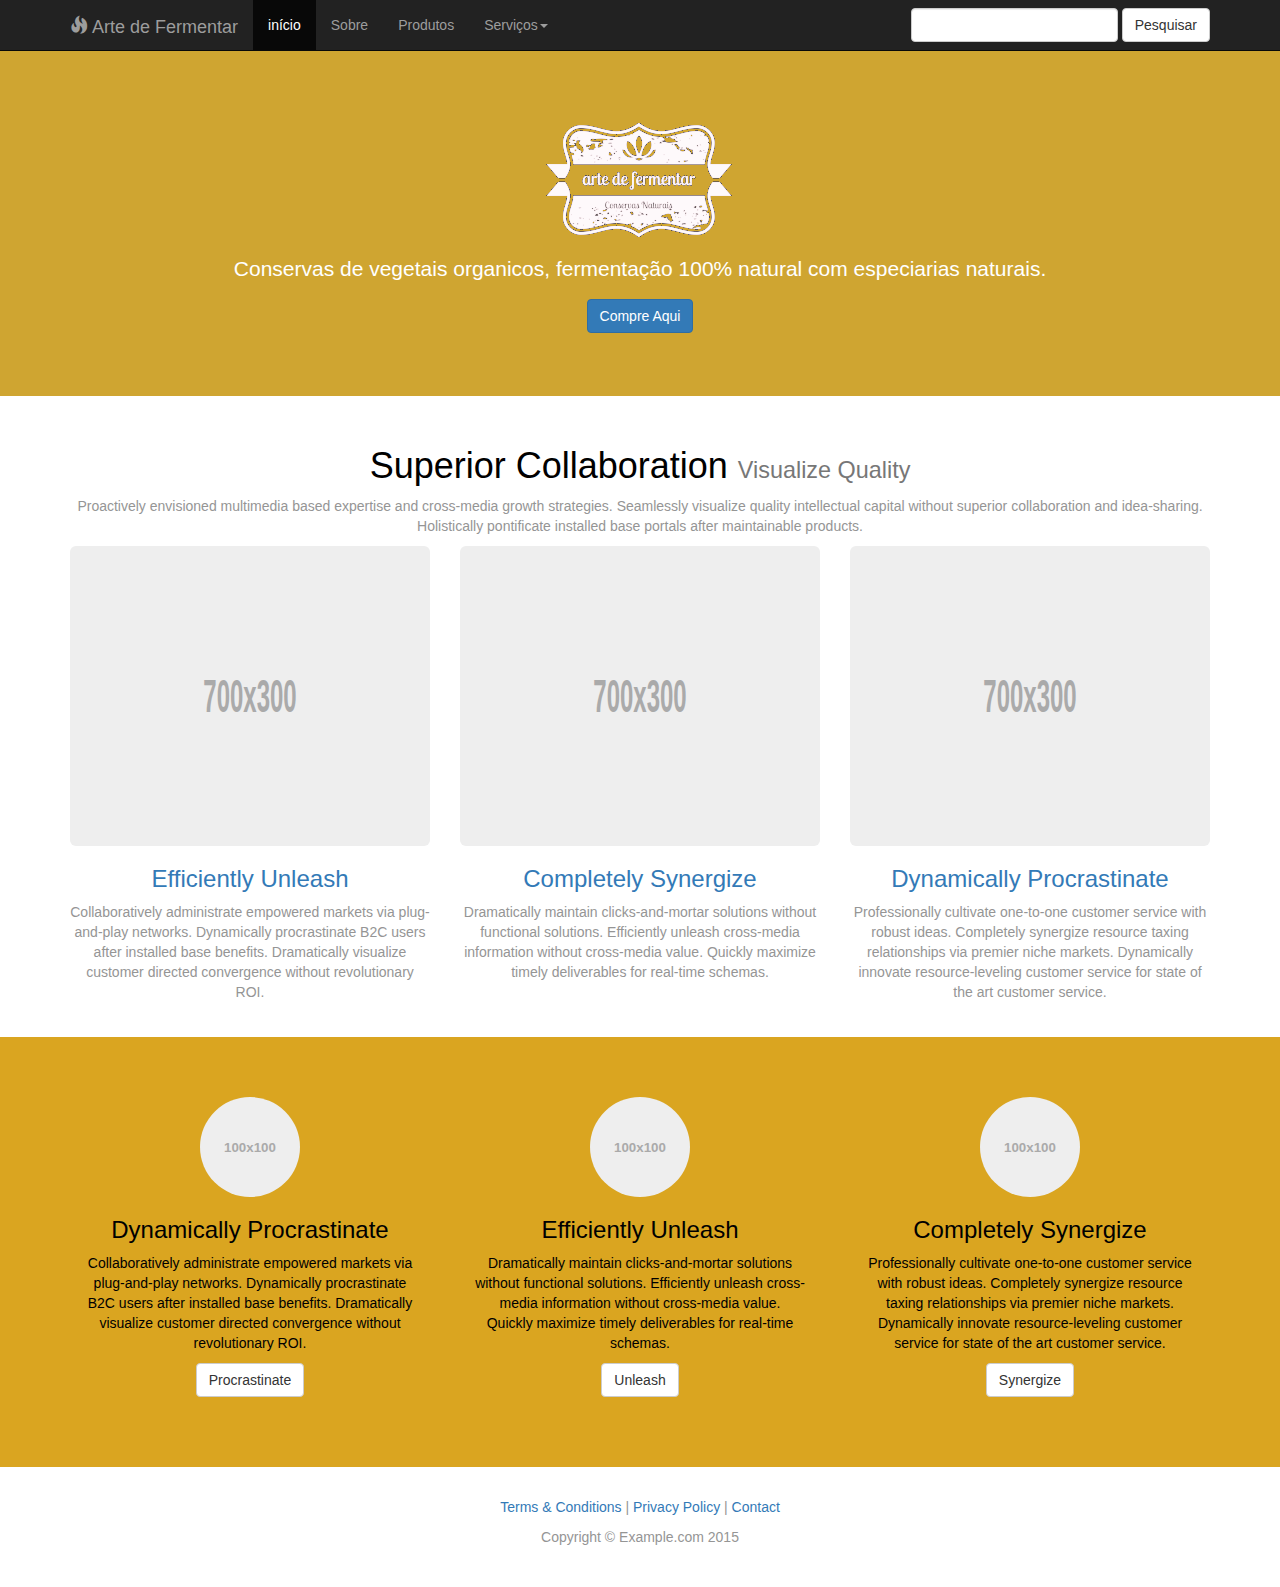
==== index.html @ 86afeef8 "fgh" ====
<!DOCTYPE html>
<!-- Template by Quackit.com -->
<html lang="en">
<head>
    <meta charset="utf-8">
    <meta http-equiv="X-UA-Compatible" content="IE=edge">
    <meta name="viewport" content="width=device-width, initial-scale=1">
    <!-- The above 3 meta tags *must* come first in the head; any other head content must come *after* these tags -->

    <title>Corporate 1a</title>

    <!-- Bootstrap Core CSS -->
    <link href="css/bootstrap.min.css" rel="stylesheet">

    <!-- Custom CSS: You can use this stylesheet to override any Bootstrap styles and/or apply your own styles -->
    <link href="css/custom.css" rel="stylesheet">

    <!-- HTML5 Shim and Respond.js IE8 support of HTML5 elements and media queries -->
    <!-- WARNING: Respond.js doesn't work if you view the page via file:// -->
    <!--[if lt IE 9]>
        <script src="https://oss.maxcdn.com/libs/html5shiv/3.7.0/html5shiv.js"></script>
        <script src="https://oss.maxcdn.com/libs/respond.js/1.4.2/respond.min.js"></script>
    <![endif]-->

</head>

<body>

    <!-- Navigation -->
    <nav class="navbar navbar-inverse navbar-fixed-top" role="navigation">
        <div class="container">
            <!-- Logo and responsive toggle -->
            <div class="navbar-header">
                <button type="button" class="navbar-toggle" data-toggle="collapse" data-target="#navbar">
                    <span class="sr-only">Toggle navigation</span>
                    <span class="icon-bar"></span>
                    <span class="icon-bar"></span>
                    <span class="icon-bar"></span>
                </button>
                <a class="navbar-brand" href="#">
                	<span class="glyphicon glyphicon-fire"></span> 
                	Arte de Fermentar
                </a>
            </div>
            <!-- Navbar links -->
            <div class="collapse navbar-collapse" id="navbar">
                <ul class="nav navbar-nav">
                    <li class="active">
                        <a href="#">início</a>
                    </li>
                    <li>
                        <a href="#">Sobre</a>
                    </li>
                    <li>
                        <a href="#">Produtos</a>
                    </li>
					<li class="dropdown">
						<a href="#" class="dropdown-toggle" data-toggle="dropdown" role="button" aria-haspopup="true" aria-expanded="false">Serviços<span class="caret"></span></a>
						<ul class="dropdown-menu" aria-labelledby="about-us">
							<li><a href="#">Engage</a></li>
							<li><a href="#">Pontificate</a></li>
							<li><a href="#">Synergize</a></li>
						</ul>
					</li>
                </ul>

				<!-- Search -->
				<form class="navbar-form navbar-right" role="search">
					<div class="form-group">
						<input type="text" class="form-control">
					</div>
					<button type="submit" class="btn btn-default">Pesquisar</button>
				</form>

            </div>
            <!-- /.navbar-collapse -->
        </div>
        <!-- /.container -->
    </nav>

	<div class="jumbotron feature">
		<div class="container">
			<h1><img src="logo.png"></h1>
			<p>Conservas de vegetais organicos, fermentação 100% natural com especiarias naturais.</p>
			<p><a class="btn btn-primary" href="#">Compre Aqui</a></p>
		</div>
	</div>

    <!-- Content -->
    <div class="container">

        <!-- Page Intro -->
        <div class="row page-intro">
            <div class="col-lg-12">
                <h1>Superior Collaboration
                    <small>Visualize Quality</small>
                </h1>
                <p>Proactively envisioned multimedia based expertise and cross-media growth strategies. Seamlessly visualize quality intellectual capital without superior collaboration and idea-sharing. Holistically pontificate installed base portals after maintainable products.</p>
            </div>
        </div>
        <!-- /.row -->

        <!-- Feature Row -->
        <div class="row">
            <article class="col-md-4 article-intro">
                <a href="#">
                    <img class="img-responsive img-rounded" src="holder.js/700x300" alt="">
                </a>
                <h3>
                    <a href="#">Efficiently Unleash</a>
                </h3>
                <p>Collaboratively administrate empowered markets via plug-and-play networks. Dynamically procrastinate B2C users after installed base benefits. Dramatically visualize customer directed convergence without revolutionary ROI.</p>
            </article>
            <article class="col-md-4 article-intro">
                <a href="#">
                    <img class="img-responsive img-rounded" src="holder.js/700x300" alt="">
                </a>
                <h3>
                    <a href="#">Completely Synergize</a>
                </h3>
                <p>Dramatically maintain clicks-and-mortar solutions without functional solutions. Efficiently unleash cross-media information without cross-media value. Quickly maximize timely deliverables for real-time schemas.</p>
            </article>

            <article class="col-md-4 article-intro">
                <a href="#">
                    <img class="img-responsive img-rounded" src="holder.js/700x300" alt="">
                </a>
                <h3>
                    <a href="#">Dynamically Procrastinate</a>
                </h3>
                <p>Professionally cultivate one-to-one customer service with robust ideas. Completely synergize resource taxing relationships via premier niche markets. Dynamically innovate resource-leveling customer service for state of the art customer service.</p>
            </article>
        </div>
        <!-- /.row -->

    </div>
    <!-- /.container -->
	
	<footer>
		<div class="footer-blurb">
			<div class="container">
				<div class="row">
					<div class="col-sm-4 footer-blurb-item">
						<img class="img-circle" src="holder.js/100x100" alt="" width="100" height="100">
						<h3>Dynamically Procrastinate</h3>
						<p>Collaboratively administrate empowered markets via plug-and-play networks. Dynamically procrastinate B2C users after installed base benefits. Dramatically visualize customer directed convergence without revolutionary ROI.</p>
						<p><a class="btn btn-default" href="#">Procrastinate</a></p>
					</div>
					<div class="col-sm-4 footer-blurb-item">
						<img class="img-circle" src="holder.js/100x100" alt="" width="100" height="100">
						<h3>Efficiently Unleash</h3>
						<p>Dramatically maintain clicks-and-mortar solutions without functional solutions. Efficiently unleash cross-media information without cross-media value. Quickly maximize timely deliverables for real-time schemas. </p>
						<p><a class="btn btn-default" href="#">Unleash</a></p>
					</div>
					<div class="col-sm-4 footer-blurb-item">
						<img class="img-circle" src="holder.js/100x100" alt="" width="100" height="100">
						<h3>Completely Synergize</h3>
						<p>Professionally cultivate one-to-one customer service with robust ideas. Completely synergize resource taxing relationships via premier niche markets. Dynamically innovate resource-leveling customer service for state of the art customer service.</p>
						<p><a class="btn btn-default" href="#">Synergize</a></p>
					</div>

				</div>
				<!-- /.row -->	
			</div>
        </div>
        
        <div class="small-print">
        	<div class="container">
        		<p><a href="#">Terms &amp; Conditions</a> | <a href="#">Privacy Policy</a> | <a href="#">Contact</a></p>
        		<p>Copyright &copy; Example.com 2015 </p>
        	</div>
        </div>
	</footer>

	
    <!-- jQuery -->
    <script src="js/jquery-1.11.3.min.js"></script>

    <!-- Bootstrap Core JavaScript -->
    <script src="js/bootstrap.min.js"></script>
	
	<!-- IE10 viewport bug workaround -->
	<script src="js/ie10-viewport-bug-workaround.js"></script>
	
	<!-- Placeholder Images -->
	<script src="js/holder.min.js"></script>
	
</body>

</html>
---- css/custom.css ----
body {
	padding-top: 50px;
	color: #959595;
	}
	
h1, h2, h3, h4, h5, h6 {
	color: black;
	}
	
.feature {
	background-color: rgb(207, 165, 49);
	color: rgb(255, 255, 255);
	}
	
.article-intro {
    margin-bottom: 25px;
}

.footer-blurb {
    padding: 30px 0;
    background-color: goldenrod;
    color: black;
}
    
.footer-blurb-item {
    padding: 30px;
    }
 
.small-print {
	background-color: #fff;
	padding: 30px 0;
}

.feature,
.page-intro,
.article-intro,
.footer-blurb,
.small-print {
	text-align: center;
	}
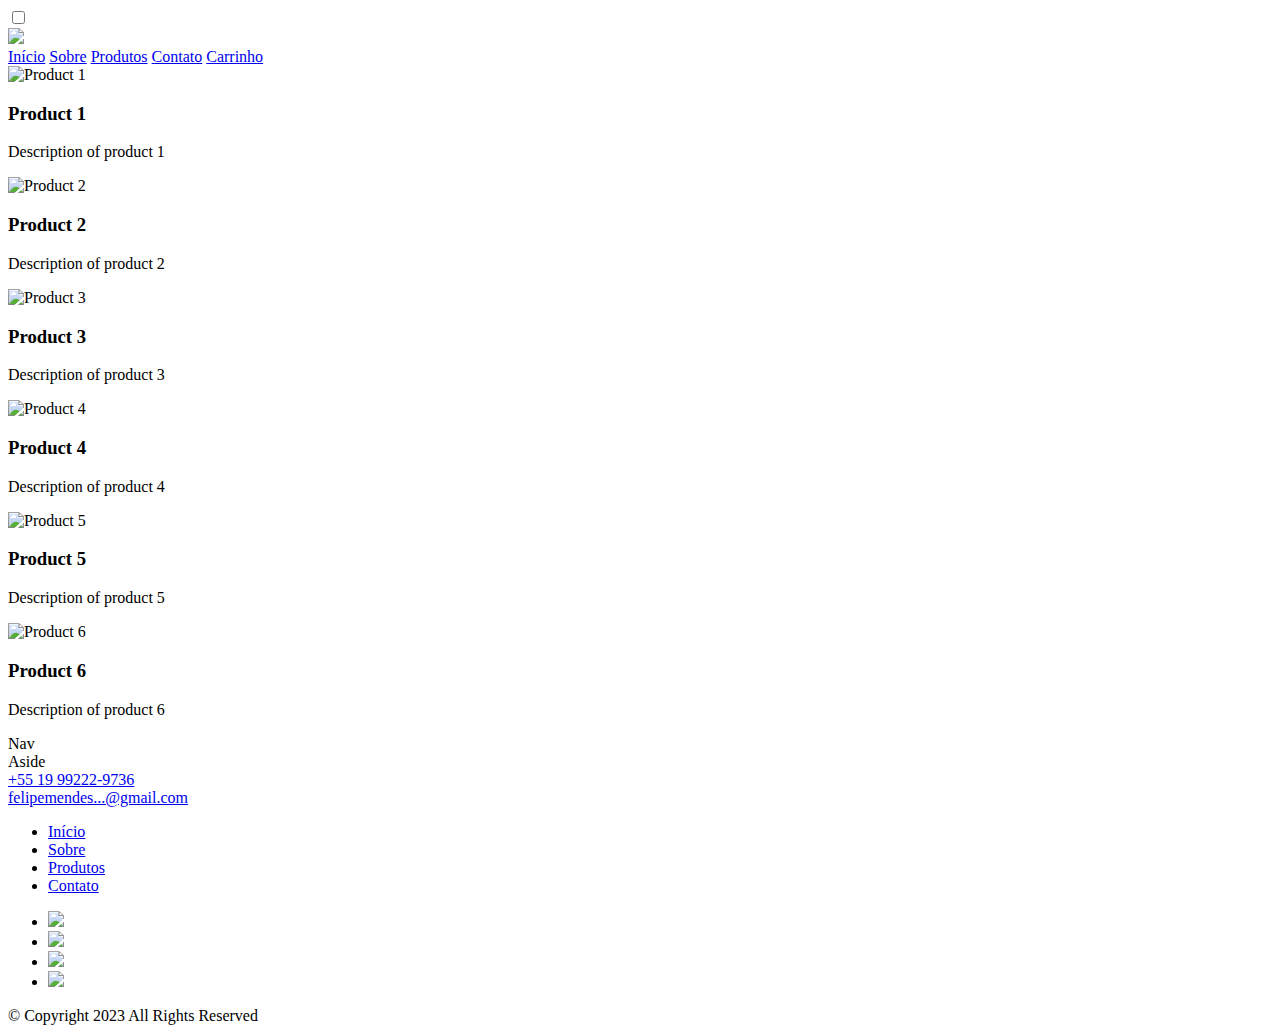
==== commit fb6a2c99: "45r" ====
--- a/index.html
+++ b/index.html
@@ -1,190 +1,120 @@
 <!DOCTYPE html>
-<!-- Template by Quackit.com -->
 <html lang="en">
+
 <head>
-    <meta charset="utf-8">
+    <meta charset="UTF-8">
     <meta http-equiv="X-UA-Compatible" content="IE=edge">
-    <meta name="viewport" content="width=device-width, initial-scale=1">
-    <!-- The above 3 meta tags *must* come first in the head; any other head content must come *after* these tags -->
-
-    <title>Corporate 1a</title>
-
-    <!-- Bootstrap Core CSS -->
-    <link href="css/bootstrap.min.css" rel="stylesheet">
-
-    <!-- Custom CSS: You can use this stylesheet to override any Bootstrap styles and/or apply your own styles -->
-    <link href="css/custom.css" rel="stylesheet">
-
-    <!-- HTML5 Shim and Respond.js IE8 support of HTML5 elements and media queries -->
-    <!-- WARNING: Respond.js doesn't work if you view the page via file:// -->
-    <!--[if lt IE 9]>
-        <script src="https://oss.maxcdn.com/libs/html5shiv/3.7.0/html5shiv.js"></script>
-        <script src="https://oss.maxcdn.com/libs/respond.js/1.4.2/respond.min.js"></script>
-    <![endif]-->
-
+    <meta name="viewport" content="width=device-width, initial-scale=1.0">
+    <link href="../artedefermentar/css/style.css" rel="stylesheet">
+    <link href="../artedefermentar/css/navbar.css" rel="stylesheet">
+    <link href="../artedefermentar/css/footer.css" rel="stylesheet">
+    <link href="../artedefermentar/css/product.css" rel="stylesheet">
+    <link href="../artedefermentar/css/socialmedia.css" rel="stylesheet">
+    <title>ArteDeFermentar</title>
 </head>
 
 <body>
+    <header>
+        <div class="nav">
+            <input type="checkbox" id="nav-check">
+            <div class="nav-header">
+                <div class="nav-title">
+                    <img src="../artedefermentar/img/logo.png">
+                </div>
+            </div>
+            <div class="nav-btn">
+                <label for="nav-check">
+                    <span></span>
+                    <span></span>
+                    <span></span>
+                </label>
+            </div>
 
-    <!-- Navigation -->
-    <nav class="navbar navbar-inverse navbar-fixed-top" role="navigation">
-        <div class="container">
-            <!-- Logo and responsive toggle -->
-            <div class="navbar-header">
-                <button type="button" class="navbar-toggle" data-toggle="collapse" data-target="#navbar">
-                    <span class="sr-only">Toggle navigation</span>
-                    <span class="icon-bar"></span>
-                    <span class="icon-bar"></span>
-                    <span class="icon-bar"></span>
-                </button>
-                <a class="navbar-brand" href="#">
-                	<span class="glyphicon glyphicon-fire"></span> 
-                	Arte de Fermentar
-                </a>
-            </div>
-            <!-- Navbar links -->
-            <div class="collapse navbar-collapse" id="navbar">
-                <ul class="nav navbar-nav">
-                    <li class="active">
-                        <a href="#">início</a>
-                    </li>
-                    <li>
-                        <a href="#">Sobre</a>
-                    </li>
-                    <li>
-                        <a href="#">Produtos</a>
-                    </li>
-					<li class="dropdown">
-						<a href="#" class="dropdown-toggle" data-toggle="dropdown" role="button" aria-haspopup="true" aria-expanded="false">Serviços<span class="caret"></span></a>
-						<ul class="dropdown-menu" aria-labelledby="about-us">
-							<li><a href="#">Engage</a></li>
-							<li><a href="#">Pontificate</a></li>
-							<li><a href="#">Synergize</a></li>
-						</ul>
-					</li>
-                </ul>
-
-				<!-- Search -->
-				<form class="navbar-form navbar-right" role="search">
-					<div class="form-group">
-						<input type="text" class="form-control">
-					</div>
-					<button type="submit" class="btn btn-default">Pesquisar</button>
-				</form>
-
-            </div>
-            <!-- /.navbar-collapse -->
-        </div>
-        <!-- /.container -->
-    </nav>
-
-	<div class="jumbotron feature">
-		<div class="container">
-			<h1><img src="logo.png"></h1>
-			<p>Conservas de vegetais organicos, fermentação 100% natural com especiarias naturais.</p>
-			<p><a class="btn btn-primary" href="#">Compre Aqui</a></p>
-		</div>
-	</div>
-
-    <!-- Content -->
-    <div class="container">
-
-        <!-- Page Intro -->
-        <div class="row page-intro">
-            <div class="col-lg-12">
-                <h1>Superior Collaboration
-                    <small>Visualize Quality</small>
-                </h1>
-                <p>Proactively envisioned multimedia based expertise and cross-media growth strategies. Seamlessly visualize quality intellectual capital without superior collaboration and idea-sharing. Holistically pontificate installed base portals after maintainable products.</p>
+            <div class="nav-links">
+                <a href="#" target="_blank">Início</a>
+                <a href="#" target="_blank">Sobre</a>
+                <a href="#" target="_blank">Produtos</a>
+                <a href="#" target="_blank">Contato</a>
+                <a href="#" target="_blank">Carrinho</a>
             </div>
         </div>
-        <!-- /.row -->
-
-        <!-- Feature Row -->
-        <div class="row">
-            <article class="col-md-4 article-intro">
-                <a href="#">
-                    <img class="img-responsive img-rounded" src="holder.js/700x300" alt="">
-                </a>
-                <h3>
-                    <a href="#">Efficiently Unleash</a>
-                </h3>
-                <p>Collaboratively administrate empowered markets via plug-and-play networks. Dynamically procrastinate B2C users after installed base benefits. Dramatically visualize customer directed convergence without revolutionary ROI.</p>
-            </article>
-            <article class="col-md-4 article-intro">
-                <a href="#">
-                    <img class="img-responsive img-rounded" src="holder.js/700x300" alt="">
-                </a>
-                <h3>
-                    <a href="#">Completely Synergize</a>
-                </h3>
-                <p>Dramatically maintain clicks-and-mortar solutions without functional solutions. Efficiently unleash cross-media information without cross-media value. Quickly maximize timely deliverables for real-time schemas.</p>
-            </article>
-
-            <article class="col-md-4 article-intro">
-                <a href="#">
-                    <img class="img-responsive img-rounded" src="holder.js/700x300" alt="">
-                </a>
-                <h3>
-                    <a href="#">Dynamically Procrastinate</a>
-                </h3>
-                <p>Professionally cultivate one-to-one customer service with robust ideas. Completely synergize resource taxing relationships via premier niche markets. Dynamically innovate resource-leveling customer service for state of the art customer service.</p>
-            </article>
-        </div>
-        <!-- /.row -->
-
+    </header>
+    <div id="main">
+        <article>
+            <div class="product-list">
+                <div class="product-box">
+                    <img src="product1.jpg" alt="Product 1">
+                    <h3>Product 1</h3>
+                    <p>Description of product 1</p>
+                </div>
+                <div class="product-box">
+                    <img src="product2.jpg" alt="Product 2">
+                    <h3>Product 2</h3>
+                    <p>Description of product 2</p>
+                </div>
+                <div class="product-box">
+                    <img src="product3.jpg" alt="Product 3">
+                    <h3>Product 3</h3>
+                    <p>Description of product 3</p>
+                </div>
+                <div class="product-box">
+                    <img src="product4.jpg" alt="Product 4">
+                    <h3>Product 4</h3>
+                    <p>Description of product 4</p>
+                </div>
+                <div class="product-box">
+                    <img src="product5.jpg" alt="Product 5">
+                    <h3>Product 5</h3>
+                    <p>Description of product 5</p>
+                </div>
+                <div class="product-box">
+                    <img src="product6.jpg" alt="Product 6">
+                    <h3>Product 6</h3>
+                    <p>Description of product 6</p>
+                </div>
+            </div>
+        </article>
+        <nav>Nav</nav>
+        <aside>Aside</aside>
     </div>
-    <!-- /.container -->
-	
-	<footer>
-		<div class="footer-blurb">
-			<div class="container">
-				<div class="row">
-					<div class="col-sm-4 footer-blurb-item">
-						<img class="img-circle" src="holder.js/100x100" alt="" width="100" height="100">
-						<h3>Dynamically Procrastinate</h3>
-						<p>Collaboratively administrate empowered markets via plug-and-play networks. Dynamically procrastinate B2C users after installed base benefits. Dramatically visualize customer directed convergence without revolutionary ROI.</p>
-						<p><a class="btn btn-default" href="#">Procrastinate</a></p>
-					</div>
-					<div class="col-sm-4 footer-blurb-item">
-						<img class="img-circle" src="holder.js/100x100" alt="" width="100" height="100">
-						<h3>Efficiently Unleash</h3>
-						<p>Dramatically maintain clicks-and-mortar solutions without functional solutions. Efficiently unleash cross-media information without cross-media value. Quickly maximize timely deliverables for real-time schemas. </p>
-						<p><a class="btn btn-default" href="#">Unleash</a></p>
-					</div>
-					<div class="col-sm-4 footer-blurb-item">
-						<img class="img-circle" src="holder.js/100x100" alt="" width="100" height="100">
-						<h3>Completely Synergize</h3>
-						<p>Professionally cultivate one-to-one customer service with robust ideas. Completely synergize resource taxing relationships via premier niche markets. Dynamically innovate resource-leveling customer service for state of the art customer service.</p>
-						<p><a class="btn btn-default" href="#">Synergize</a></p>
-					</div>
-
-				</div>
-				<!-- /.row -->	
-			</div>
-        </div>
-        
-        <div class="small-print">
-        	<div class="container">
-        		<p><a href="#">Terms &amp; Conditions</a> | <a href="#">Privacy Policy</a> | <a href="#">Contact</a></p>
-        		<p>Copyright &copy; Example.com 2015 </p>
-        	</div>
-        </div>
-	</footer>
-
-	
-    <!-- jQuery -->
-    <script src="js/jquery-1.11.3.min.js"></script>
-
-    <!-- Bootstrap Core JavaScript -->
-    <script src="js/bootstrap.min.js"></script>
-	
-	<!-- IE10 viewport bug workaround -->
-	<script src="js/ie10-viewport-bug-workaround.js"></script>
-	
-	<!-- Placeholder Images -->
-	<script src="js/holder.min.js"></script>
-	
+    <footer>
+        <section id="footer">
+            <div class="main-footer">
+                <div class="logoinfo">
+                    <div class="contact-details">
+                        <li>
+                            <div class="#"></div><a href="tel:+919326048690">+55 19 99222-9736</a>
+                        </li>
+                        <li>
+                            <div class="#"></div><a href="mailto:yourmail@gmail.com">felipemendes...@gmail.com</a>
+                        </li>
+                    </div>
+                </div>
+                <div class="com">
+                    <ul>
+                        <li><a href="#">Início</a></li>
+                        <li><a href="#">Sobre</a></li>
+                        <li><a href="#">Produtos</a></li>
+                        <li><a href="#">Contato</a></li>
+                    </ul>
+                </div>
+                <div class="info">
+                    <div class="sociallogos">
+                        <div class="logobox">
+                            <ul>
+                                <li><a href="#" target="_blank"><img src="../artedefermentar/img/facebook.png"></a></li>
+                                <li><a href="#" target="_blank"><img src="../artedefermentar/img/instagram.png"></a></li>
+                                <li><a href="#" target="_blank"><img src="../artedefermentar/img/youtube.png"></a></li>
+                                <li><a href="#" target="_blank"><img src="../artedefermentar/img/spotifi.png"></a>
+                                </li>
+                            </ul>
+                        </div>
+                    </div>
+                </div>
+            </div>
+            <footer>© Copyright 2023 All Rights Reserved</footer>
+        </section>
+    </footer>
 </body>
 
-</html>
+</html>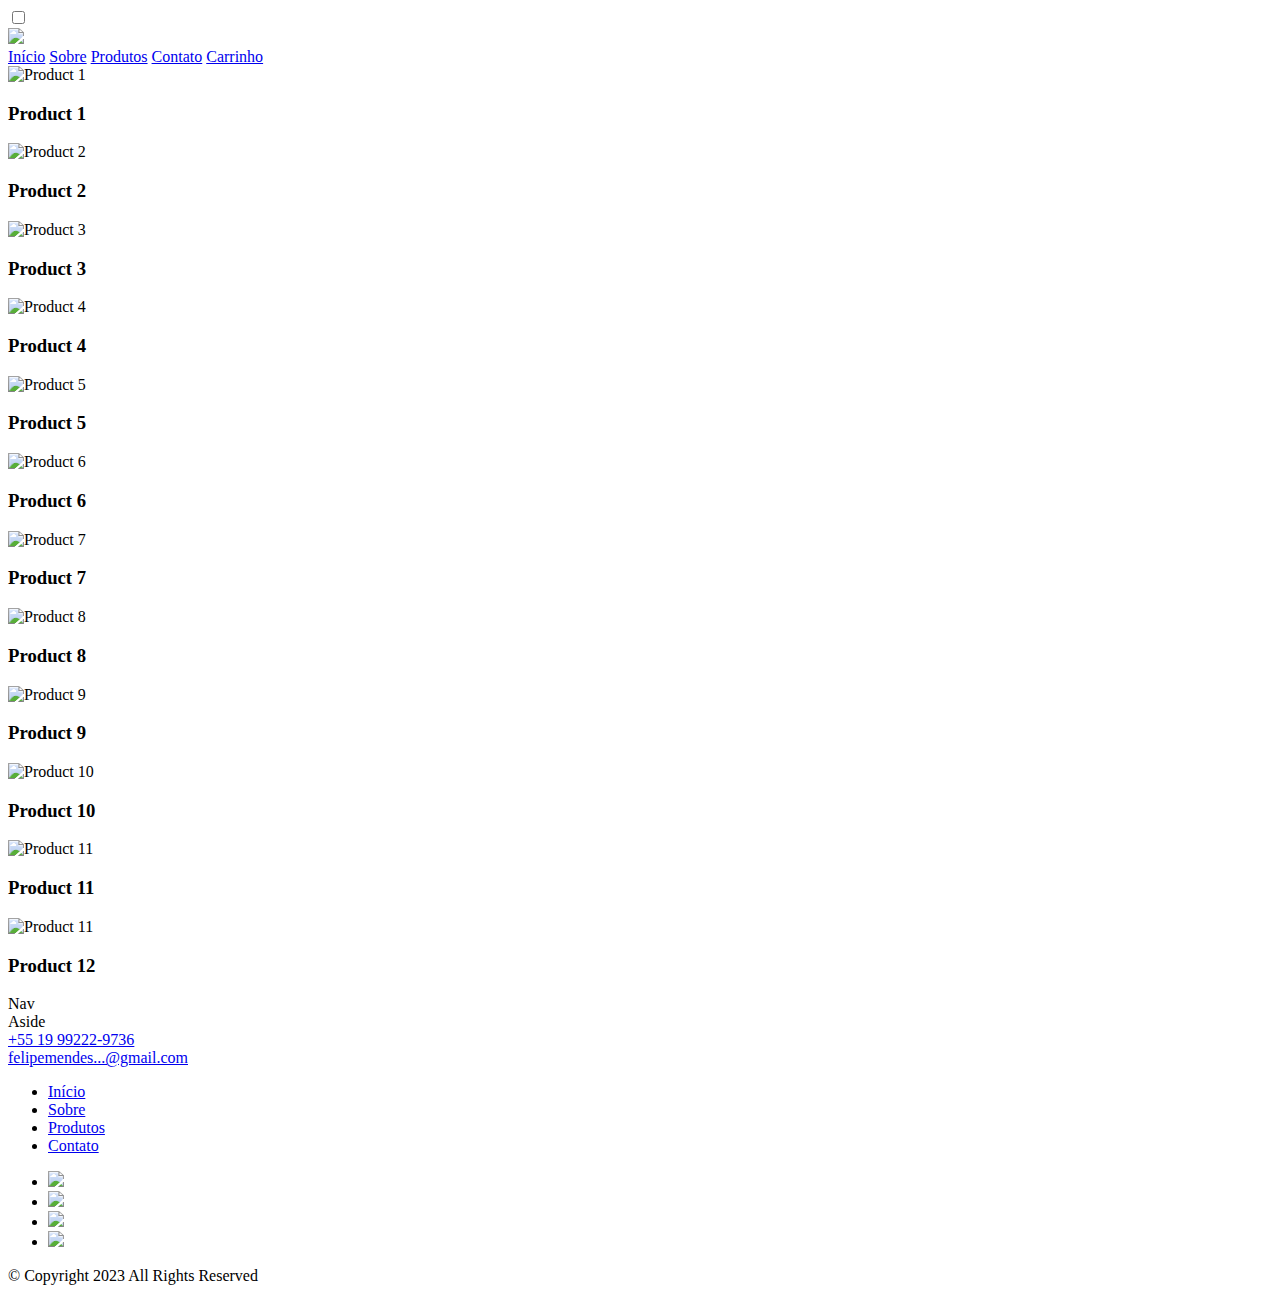
==== commit bc0c4ac9: "yes" ====
--- a/index.html
+++ b/index.html
@@ -43,34 +43,52 @@
         <article>
             <div class="product-list">
                 <div class="product-box">
-                    <img src="product1.jpg" alt="Product 1">
+                    <img src="../artedefermentar/img/product1.png" alt="Product 1">
                     <h3>Product 1</h3>
-                    <p>Description of product 1</p>
                 </div>
                 <div class="product-box">
-                    <img src="product2.jpg" alt="Product 2">
+                    <img src="../artedefermentar/img/product2.png" alt="Product 2">
                     <h3>Product 2</h3>
-                    <p>Description of product 2</p>
                 </div>
                 <div class="product-box">
-                    <img src="product3.jpg" alt="Product 3">
+                    <img src="../artedefermentar/img/product3.png" alt="Product 3">
                     <h3>Product 3</h3>
-                    <p>Description of product 3</p>
                 </div>
                 <div class="product-box">
-                    <img src="product4.jpg" alt="Product 4">
+                    <img src="../artedefermentar/img/product4.png" alt="Product 4">
                     <h3>Product 4</h3>
-                    <p>Description of product 4</p>
                 </div>
                 <div class="product-box">
-                    <img src="product5.jpg" alt="Product 5">
+                    <img src="../artedefermentar/img/product5.png" alt="Product 5">
                     <h3>Product 5</h3>
-                    <p>Description of product 5</p>
                 </div>
                 <div class="product-box">
-                    <img src="product6.jpg" alt="Product 6">
+                    <img src="../artedefermentar/img/product6.png" alt="Product 6">
                     <h3>Product 6</h3>
-                    <p>Description of product 6</p>
+                </div>
+                <div class="product-box">
+                    <img src="../artedefermentar/img/product7.png" alt="Product 7">
+                    <h3>Product 7</h3>
+                </div>
+                <div class="product-box">
+                    <img src="../artedefermentar/img/product8.png" alt="Product 8">
+                    <h3>Product 8</h3>
+                </div>
+                <div class="product-box">
+                    <img src="../artedefermentar/img/product9.png" alt="Product 9">
+                    <h3>Product 9</h3>
+                </div>
+                <div class="product-box">
+                    <img src="../artedefermentar/img/product10.png" alt="Product 10">
+                    <h3>Product 10</h3>
+                </div>
+                <div class="product-box">
+                    <img src="../artedefermentar/img/product10.png" alt="Product 11">
+                    <h3>Product 11</h3>
+                </div>
+                <div class="product-box">
+                    <img src="../artedefermentar/img/product10.png" alt="Product 11">
+                    <h3>Product 12</h3>
                 </div>
             </div>
         </article>
@@ -101,9 +119,10 @@
                 <div class="info">
                     <div class="sociallogos">
                         <div class="logobox">
-                            <ul>
+                            <ul class="socialflex">
                                 <li><a href="#" target="_blank"><img src="../artedefermentar/img/facebook.png"></a></li>
-                                <li><a href="#" target="_blank"><img src="../artedefermentar/img/instagram.png"></a></li>
+                                <li><a href="#" target="_blank"><img src="../artedefermentar/img/instagram.png"></a>
+                                </li>
                                 <li><a href="#" target="_blank"><img src="../artedefermentar/img/youtube.png"></a></li>
                                 <li><a href="#" target="_blank"><img src="../artedefermentar/img/spotifi.png"></a>
                                 </li>
@@ -112,7 +131,7 @@
                     </div>
                 </div>
             </div>
-            <footer>© Copyright 2023 All Rights Reserved</footer>
+            © Copyright 2023 All Rights Reserved
         </section>
     </footer>
 </body>
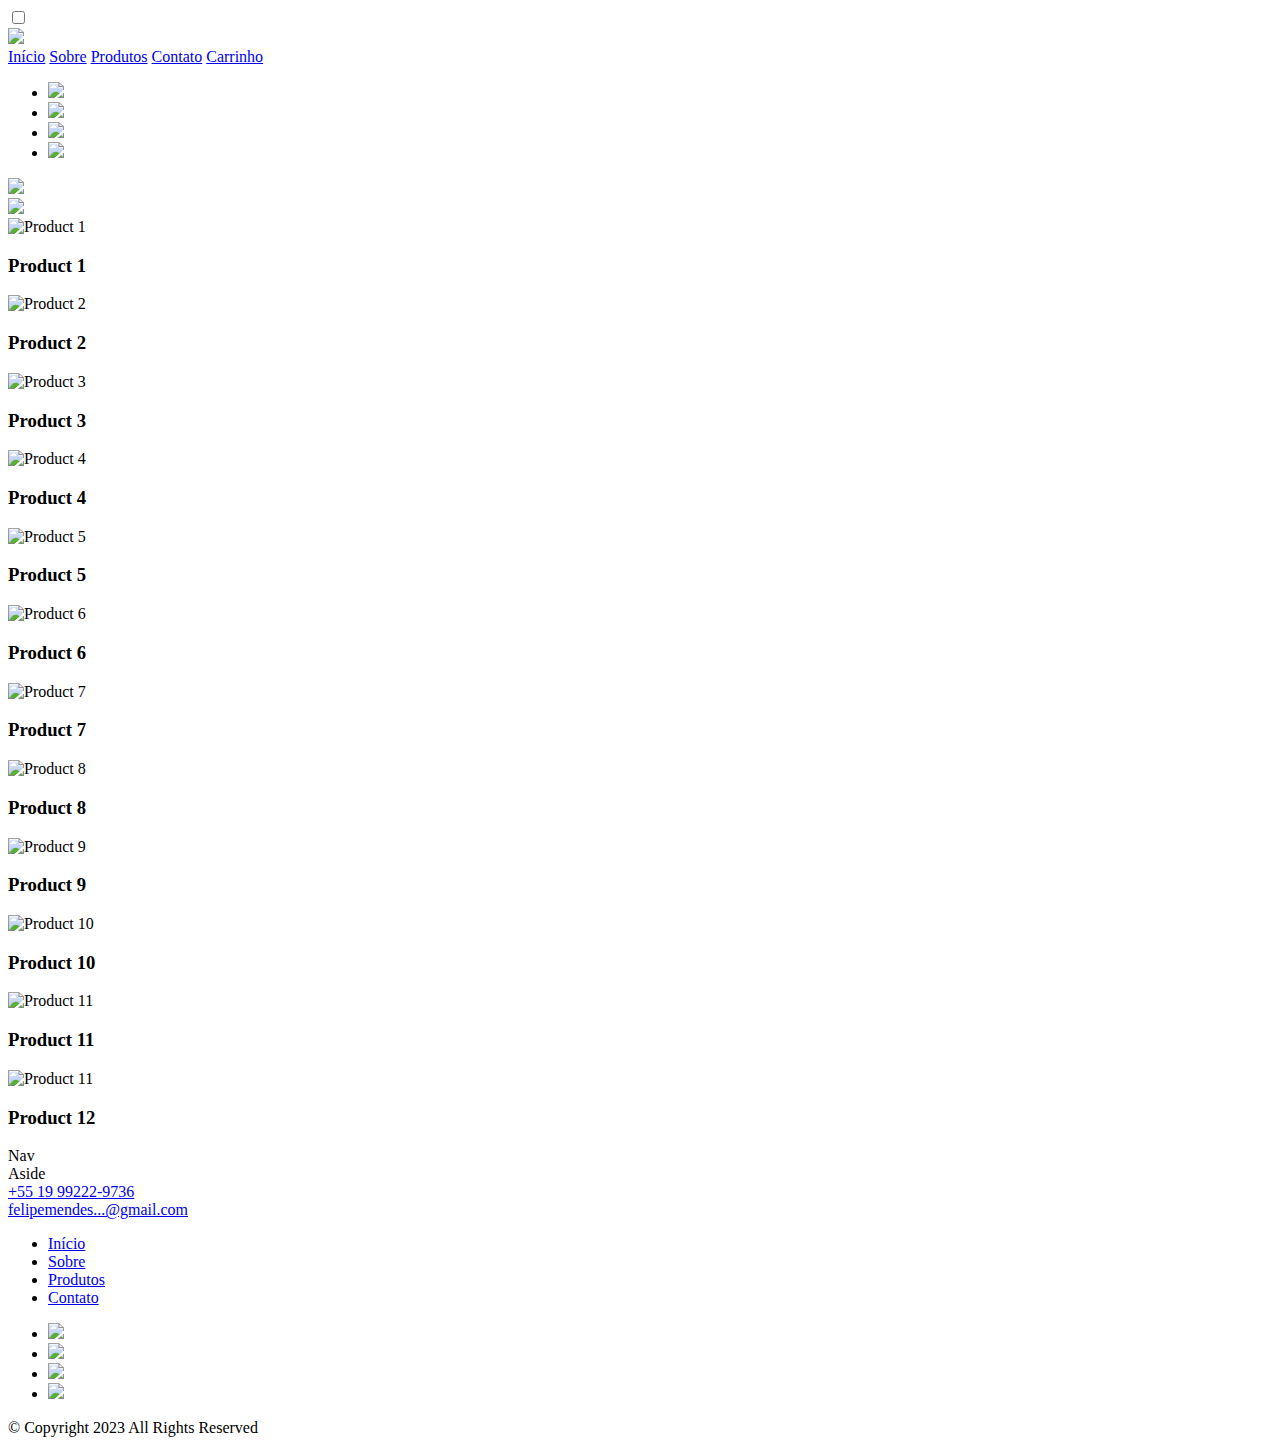
==== commit ca7df931: "fr" ====
--- a/index.html
+++ b/index.html
@@ -7,6 +7,7 @@
     <meta name="viewport" content="width=device-width, initial-scale=1.0">
     <link href="../artedefermentar/css/style.css" rel="stylesheet">
     <link href="../artedefermentar/css/navbar.css" rel="stylesheet">
+    <link href="../artedefermentar/css/slider.css" rel="stylesheet">
     <link href="../artedefermentar/css/footer.css" rel="stylesheet">
     <link href="../artedefermentar/css/product.css" rel="stylesheet">
     <link href="../artedefermentar/css/socialmedia.css" rel="stylesheet">
@@ -39,6 +40,26 @@
             </div>
         </div>
     </header>
+
+    <div id="slider">
+        <div id="line">
+        </div>
+        <ul id="move">
+            <li><img src="../artedefermentar/img/banner1.jpg" style="max-width: 100%;"></li>
+            <li><img src="../artedefermentar/img/banner2.jpg" style="max-width: 100%;"></li>
+            <li><img src="../artedefermentar/img/banner3.jpg" style="max-width: 100%;"></li>
+            <li><img src="../artedefermentar/img/banner4.jpg" style="max-width: 100%;"></li>
+        </ul>
+        <div id="back">
+            <span><img src="../artedefermentar/img/last.png"></span>
+        </div>
+        <div id="forword">
+            <span><span><img src="../artedefermentar/img/next.png"></span></span>
+        </div>
+        <div id="dots">
+        </div>
+    </div>
+
     <div id="main">
         <article>
             <div class="product-list">
@@ -134,6 +155,7 @@
             © Copyright 2023 All Rights Reserved
         </section>
     </footer>
+    <script src="../artedefermentar/js/slide.js"></script>
 </body>
 
 </html>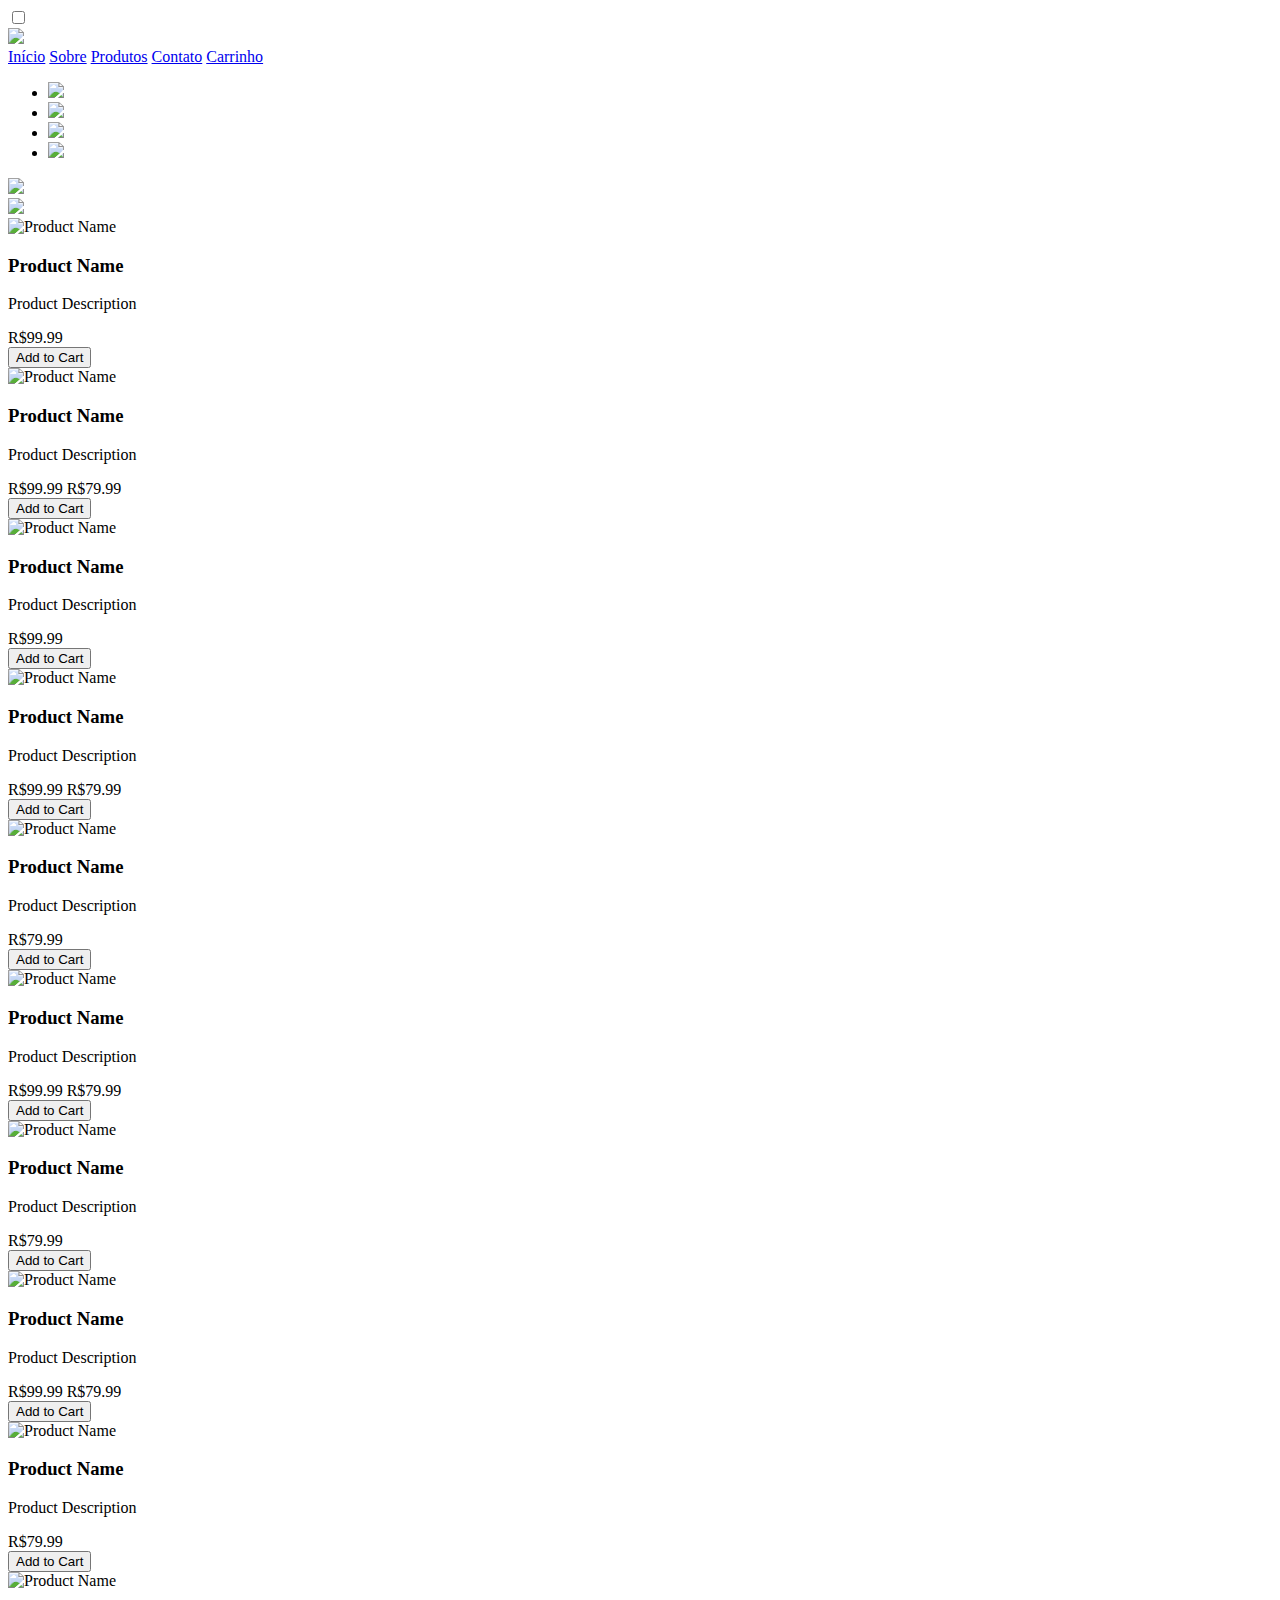
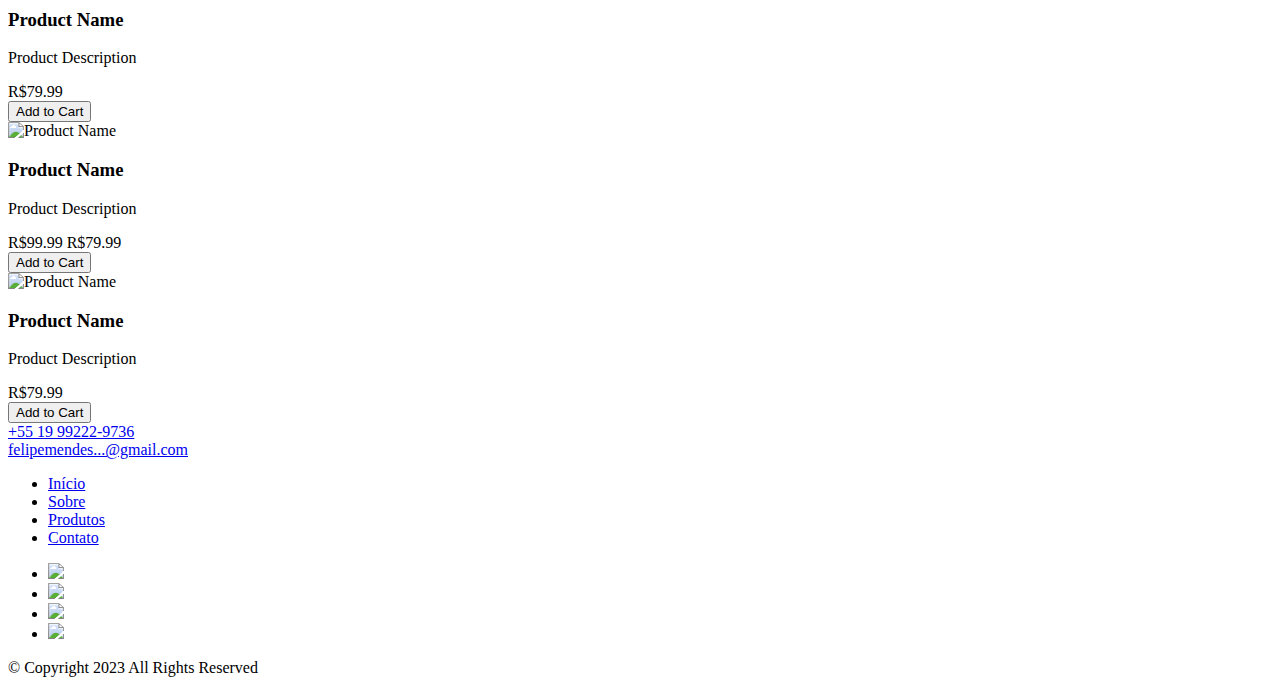
==== commit dbb142da: "iyuer" ====
--- a/index.html
+++ b/index.html
@@ -20,7 +20,7 @@
             <input type="checkbox" id="nav-check">
             <div class="nav-header">
                 <div class="nav-title">
-                    <img src="../artedefermentar/img/logo.png">
+                    <img src="../artedefermentar/img/logo2.png">
                 </div>
             </div>
             <div class="nav-btn">
@@ -62,59 +62,122 @@
 
     <div id="main">
         <article>
-            <div class="product-list">
-                <div class="product-box">
-                    <img src="../artedefermentar/img/product1.png" alt="Product 1">
-                    <h3>Product 1</h3>
-                </div>
-                <div class="product-box">
-                    <img src="../artedefermentar/img/product2.png" alt="Product 2">
-                    <h3>Product 2</h3>
-                </div>
-                <div class="product-box">
-                    <img src="../artedefermentar/img/product3.png" alt="Product 3">
-                    <h3>Product 3</h3>
-                </div>
-                <div class="product-box">
-                    <img src="../artedefermentar/img/product4.png" alt="Product 4">
-                    <h3>Product 4</h3>
-                </div>
-                <div class="product-box">
-                    <img src="../artedefermentar/img/product5.png" alt="Product 5">
-                    <h3>Product 5</h3>
-                </div>
-                <div class="product-box">
-                    <img src="../artedefermentar/img/product6.png" alt="Product 6">
-                    <h3>Product 6</h3>
-                </div>
-                <div class="product-box">
-                    <img src="../artedefermentar/img/product7.png" alt="Product 7">
-                    <h3>Product 7</h3>
-                </div>
-                <div class="product-box">
-                    <img src="../artedefermentar/img/product8.png" alt="Product 8">
-                    <h3>Product 8</h3>
-                </div>
-                <div class="product-box">
-                    <img src="../artedefermentar/img/product9.png" alt="Product 9">
-                    <h3>Product 9</h3>
-                </div>
-                <div class="product-box">
-                    <img src="../artedefermentar/img/product10.png" alt="Product 10">
-                    <h3>Product 10</h3>
-                </div>
-                <div class="product-box">
-                    <img src="../artedefermentar/img/product10.png" alt="Product 11">
-                    <h3>Product 11</h3>
-                </div>
-                <div class="product-box">
-                    <img src="../artedefermentar/img/product10.png" alt="Product 11">
-                    <h3>Product 12</h3>
-                </div>
+            <div class="product-container">
+
+                <div class="product-card">
+                    <img src="../artedefermentar/img/product1.png" alt="Product Name" class="product-image">
+                    <h3 class="product-name">Product Name</h3>
+                    <p class="product-description">Product Description</p>
+                    <div class="product-price">R$99.99</div>
+                    <button class="add-to-cart-button">Add to Cart</button>
+                </div>
+
+                <div class="product-card">
+                    <img src="../artedefermentar/img/product2.png" alt="Product Name" class="product-image">
+                    <h3 class="product-name">Product Name</h3>
+                    <p class="product-description">Product Description</p>
+                    <div class="product-price">
+                        <span class="original-price">R$99.99</span>
+                        <span class="discount-price">R$79.99</span>
+                    </div>
+                    <button class="add-to-cart-button">Add to Cart</button>
+                </div>
+
+                <div class="product-card">
+                    <img src="../artedefermentar/img/product3.png" alt="Product Name" class="product-image">
+                    <h3 class="product-name">Product Name</h3>
+                    <p class="product-description">Product Description</p>
+                    <div class="product-price">R$99.99</div>
+                    <button class="add-to-cart-button">Add to Cart</button>
+                </div>
+
+                <div class="product-card">
+                    <img src="../artedefermentar/img/product4.png" alt="Product Name" class="product-image">
+                    <h3 class="product-name">Product Name</h3>
+                    <p class="product-description">Product Description</p>
+                    <div class="product-price">
+                        <span class="original-price">R$99.99</span>
+                        <span class="discount-price">R$79.99</span>
+                    </div> <button class="add-to-cart-button">Add to Cart</button>
+                </div>
+
+                <div class="product-card">
+                    <img src="../artedefermentar/img/product4.png" alt="Product Name" class="product-image">
+                    <h3 class="product-name">Product Name</h3>
+                    <p class="product-description">Product Description</p>
+                    <div class="product-price">
+                        <span class="discount-price">R$79.99</span>
+                    </div> <button class="add-to-cart-button">Add to Cart</button>
+                </div>
+
+                <div class="product-card">
+                    <img src="../artedefermentar/img/product5.png" alt="Product Name" class="product-image">
+                    <h3 class="product-name">Product Name</h3>
+                    <p class="product-description">Product Description</p>
+                    <div class="product-price">
+                        <span class="original-price">R$99.99</span>
+                        <span class="discount-price">R$79.99</span>
+                    </div> <button class="add-to-cart-button">Add to Cart</button>
+                </div>
+
+                <div class="product-card">
+                    <img src="../artedefermentar/img/product6.png" alt="Product Name" class="product-image">
+                    <h3 class="product-name">Product Name</h3>
+                    <p class="product-description">Product Description</p>
+                    <div class="product-price">
+                        <span class="discount-price">R$79.99</span>
+                    </div> <button class="add-to-cart-button">Add to Cart</button>
+                </div>
+
+                <div class="product-card">
+                    <img src="../artedefermentar/img/product7.png" alt="Product Name" class="product-image">
+                    <h3 class="product-name">Product Name</h3>
+                    <p class="product-description">Product Description</p>
+                    <div class="product-price">
+                        <span class="original-price">R$99.99</span>
+                        <span class="discount-price">R$79.99</span>
+                    </div> <button class="add-to-cart-button">Add to Cart</button>
+                </div>
+
+                <div class="product-card">
+                    <img src="../artedefermentar/img/product8.png" alt="Product Name" class="product-image">
+                    <h3 class="product-name">Product Name</h3>
+                    <p class="product-description">Product Description</p>
+                    <div class="product-price">
+                        <span class="discount-price">R$79.99</span>
+                    </div> <button class="add-to-cart-button">Add to Cart</button>
+                </div>
+
+                <div class="product-card">
+                    <img src="../artedefermentar/img/product9.png" alt="Product Name" class="product-image">
+                    <h3 class="product-name">Product Name</h3>
+                    <p class="product-description">Product Description</p>
+                    <div class="product-price">
+                        <span class="discount-price">R$79.99</span>
+                    </div> <button class="add-to-cart-button">Add to Cart</button>
+                </div>
+
+                <div class="product-card">
+                    <img src="../artedefermentar/img/product10.png" alt="Product Name" class="product-image">
+                    <h3 class="product-name">Product Name</h3>
+                    <p class="product-description">Product Description</p>
+                    <div class="product-price">
+                        <span class="original-price">R$99.99</span>
+                        <span class="discount-price">R$79.99</span>
+                    </div> <button class="add-to-cart-button">Add to Cart</button>
+                </div>
+
+                <div class="product-card">
+                    <img src="../artedefermentar/img/product10.png" alt="Product Name" class="product-image">
+                    <h3 class="product-name">Product Name</h3>
+                    <p class="product-description">Product Description</p>
+                    <div class="product-price">
+                        <span class="discount-price">R$79.99</span>
+                    </div> <button class="add-to-cart-button">Add to Cart</button>
+                </div>
+
             </div>
         </article>
-        <nav>Nav</nav>
-        <aside>Aside</aside>
     </div>
     <footer>
         <section id="footer">
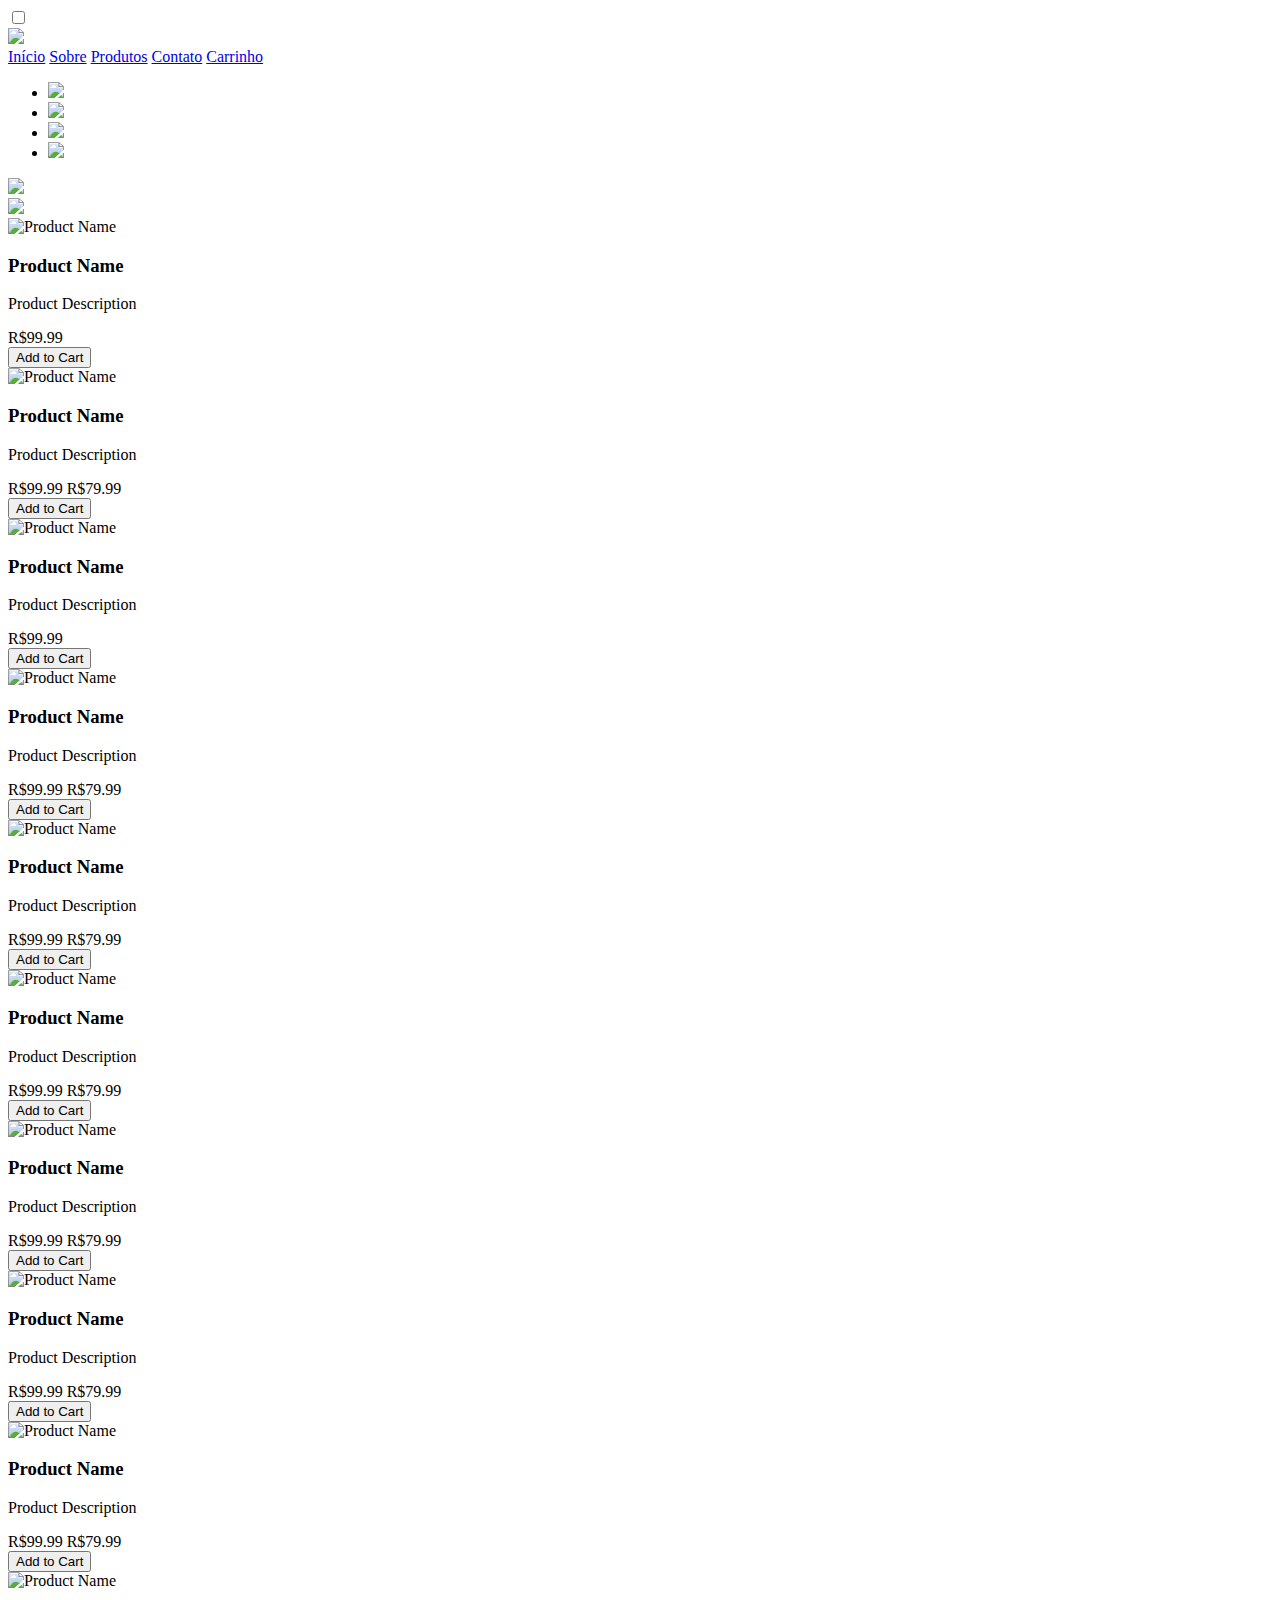
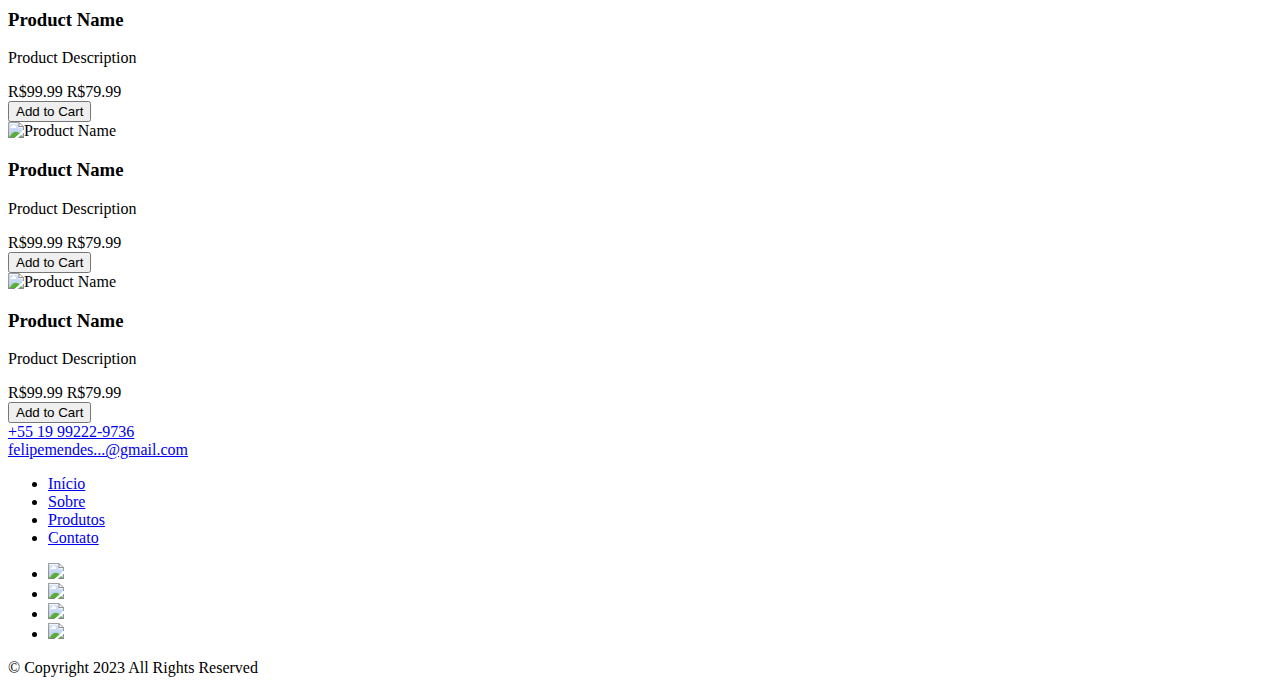
==== commit 7a50b0a7: "oioi" ====
--- a/index.html
+++ b/index.html
@@ -106,6 +106,7 @@
                     <h3 class="product-name">Product Name</h3>
                     <p class="product-description">Product Description</p>
                     <div class="product-price">
+                        <span class="original-price">R$99.99</span>
                         <span class="discount-price">R$79.99</span>
                     </div> <button class="add-to-cart-button">Add to Cart</button>
                 </div>
@@ -125,6 +126,7 @@
                     <h3 class="product-name">Product Name</h3>
                     <p class="product-description">Product Description</p>
                     <div class="product-price">
+                        <span class="original-price">R$99.99</span>
                         <span class="discount-price">R$79.99</span>
                     </div> <button class="add-to-cart-button">Add to Cart</button>
                 </div>
@@ -144,6 +146,7 @@
                     <h3 class="product-name">Product Name</h3>
                     <p class="product-description">Product Description</p>
                     <div class="product-price">
+                        <span class="original-price">R$99.99</span>
                         <span class="discount-price">R$79.99</span>
                     </div> <button class="add-to-cart-button">Add to Cart</button>
                 </div>
@@ -153,6 +156,7 @@
                     <h3 class="product-name">Product Name</h3>
                     <p class="product-description">Product Description</p>
                     <div class="product-price">
+                        <span class="original-price">R$99.99</span>
                         <span class="discount-price">R$79.99</span>
                     </div> <button class="add-to-cart-button">Add to Cart</button>
                 </div>
@@ -172,6 +176,7 @@
                     <h3 class="product-name">Product Name</h3>
                     <p class="product-description">Product Description</p>
                     <div class="product-price">
+                        <span class="original-price">R$99.99</span>
                         <span class="discount-price">R$79.99</span>
                     </div> <button class="add-to-cart-button">Add to Cart</button>
                 </div>
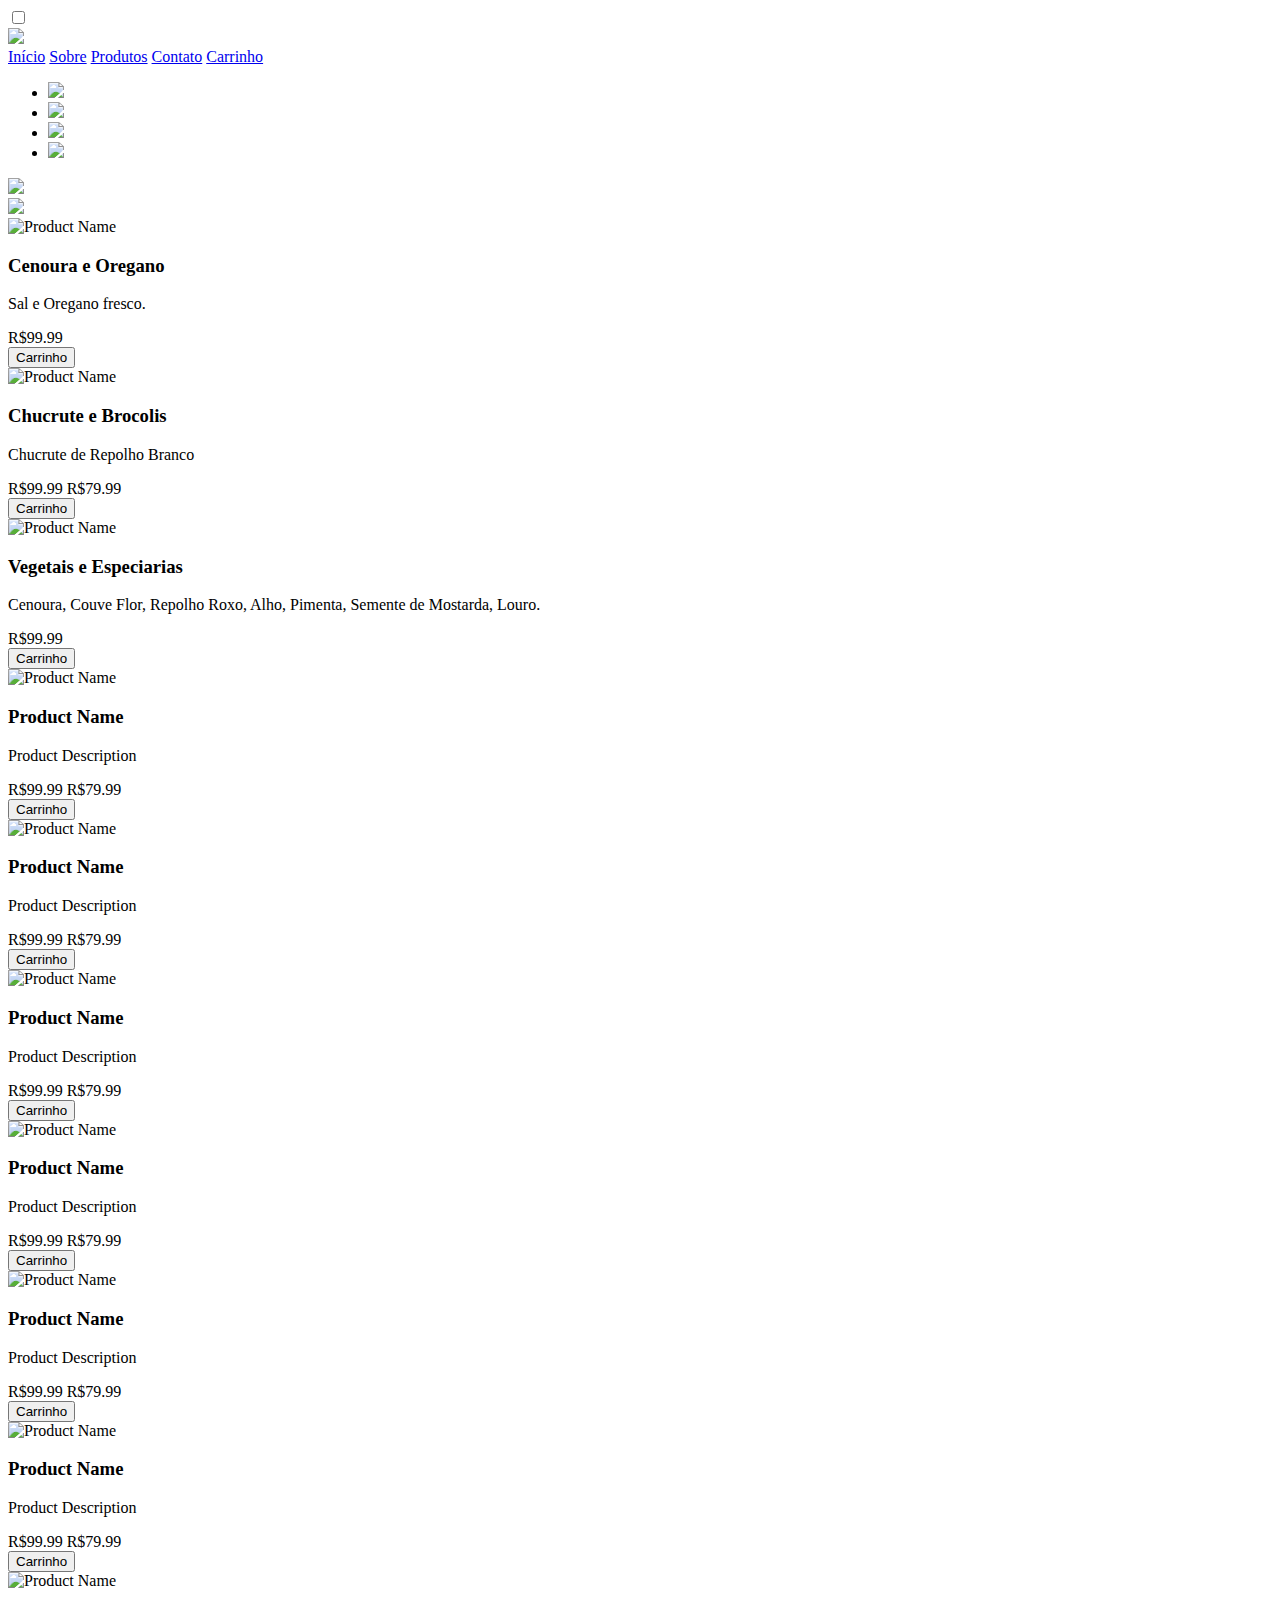
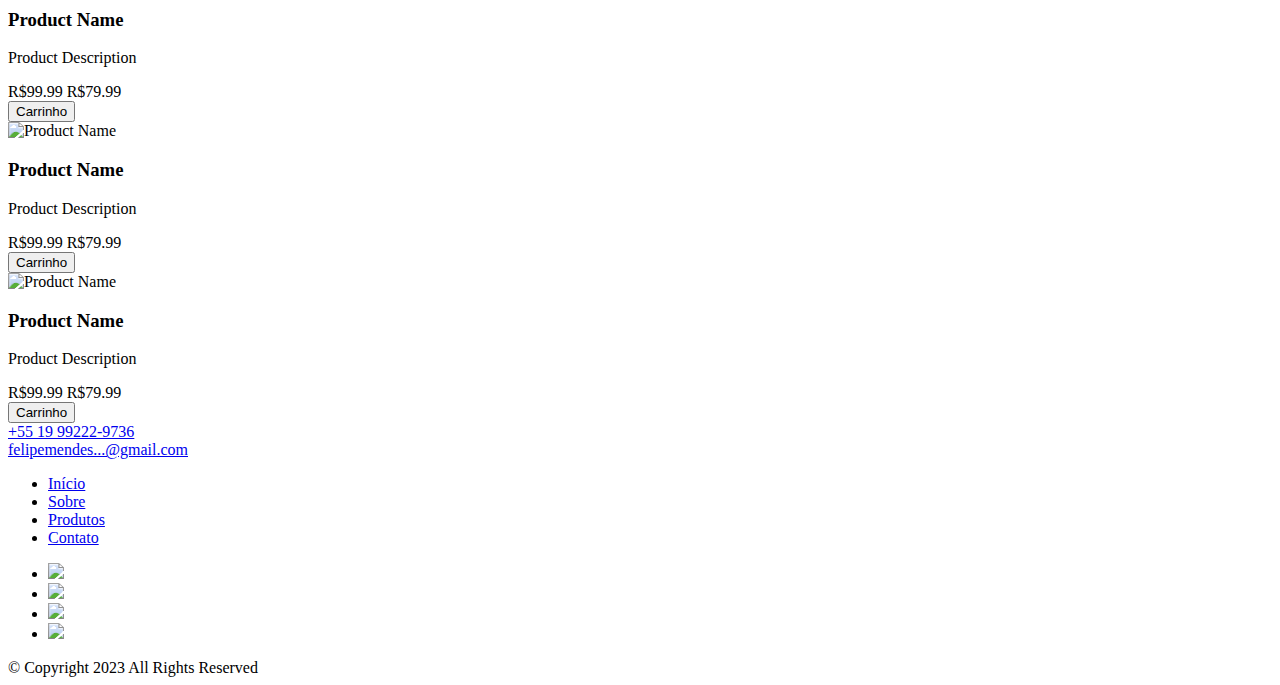
==== commit 26530efb: "ok" ====
--- a/index.html
+++ b/index.html
@@ -20,7 +20,7 @@
             <input type="checkbox" id="nav-check">
             <div class="nav-header">
                 <div class="nav-title">
-                    <img src="../artedefermentar/img/logo2.png">
+                    <img src="../artedefermentar/img/logo.png">
                 </div>
             </div>
             <div class="nav-btn">
@@ -66,29 +66,29 @@
 
                 <div class="product-card">
                     <img src="../artedefermentar/img/product1.png" alt="Product Name" class="product-image">
-                    <h3 class="product-name">Product Name</h3>
-                    <p class="product-description">Product Description</p>
+                    <h3 class="product-name">Cenoura e Oregano</h3>
+                    <p class="product-description">Sal e Oregano fresco.</p>
                     <div class="product-price">R$99.99</div>
-                    <button class="add-to-cart-button">Add to Cart</button>
+                    <button class="add-to-cart-button">Carrinho</button>
                 </div>
 
                 <div class="product-card">
                     <img src="../artedefermentar/img/product2.png" alt="Product Name" class="product-image">
-                    <h3 class="product-name">Product Name</h3>
-                    <p class="product-description">Product Description</p>
+                    <h3 class="product-name">Chucrute e Brocolis</h3>
+                    <p class="product-description">Chucrute de Repolho Branco</p>
                     <div class="product-price">
                         <span class="original-price">R$99.99</span>
                         <span class="discount-price">R$79.99</span>
                     </div>
-                    <button class="add-to-cart-button">Add to Cart</button>
+                    <button class="add-to-cart-button">Carrinho</button>
                 </div>
 
                 <div class="product-card">
                     <img src="../artedefermentar/img/product3.png" alt="Product Name" class="product-image">
-                    <h3 class="product-name">Product Name</h3>
-                    <p class="product-description">Product Description</p>
+                    <h3 class="product-name">Vegetais e Especiarias</h3>
+                    <p class="product-description">Cenoura, Couve Flor, Repolho Roxo, Alho, Pimenta, Semente de Mostarda, Louro. </p>
                     <div class="product-price">R$99.99</div>
-                    <button class="add-to-cart-button">Add to Cart</button>
+                    <button class="add-to-cart-button">Carrinho</button>
                 </div>
 
                 <div class="product-card">
@@ -98,7 +98,7 @@
                     <div class="product-price">
                         <span class="original-price">R$99.99</span>
                         <span class="discount-price">R$79.99</span>
-                    </div> <button class="add-to-cart-button">Add to Cart</button>
+                    </div> <button class="add-to-cart-button">Carrinho</button>
                 </div>
 
                 <div class="product-card">
@@ -108,7 +108,7 @@
                     <div class="product-price">
                         <span class="original-price">R$99.99</span>
                         <span class="discount-price">R$79.99</span>
-                    </div> <button class="add-to-cart-button">Add to Cart</button>
+                    </div> <button class="add-to-cart-button">Carrinho</button>
                 </div>
 
                 <div class="product-card">
@@ -118,7 +118,7 @@
                     <div class="product-price">
                         <span class="original-price">R$99.99</span>
                         <span class="discount-price">R$79.99</span>
-                    </div> <button class="add-to-cart-button">Add to Cart</button>
+                    </div> <button class="add-to-cart-button">Carrinho</button>
                 </div>
 
                 <div class="product-card">
@@ -128,7 +128,7 @@
                     <div class="product-price">
                         <span class="original-price">R$99.99</span>
                         <span class="discount-price">R$79.99</span>
-                    </div> <button class="add-to-cart-button">Add to Cart</button>
+                    </div> <button class="add-to-cart-button">Carrinho</button>
                 </div>
 
                 <div class="product-card">
@@ -138,7 +138,7 @@
                     <div class="product-price">
                         <span class="original-price">R$99.99</span>
                         <span class="discount-price">R$79.99</span>
-                    </div> <button class="add-to-cart-button">Add to Cart</button>
+                    </div> <button class="add-to-cart-button">Carrinho</button>
                 </div>
 
                 <div class="product-card">
@@ -148,7 +148,7 @@
                     <div class="product-price">
                         <span class="original-price">R$99.99</span>
                         <span class="discount-price">R$79.99</span>
-                    </div> <button class="add-to-cart-button">Add to Cart</button>
+                    </div> <button class="add-to-cart-button">Carrinho</button>
                 </div>
 
                 <div class="product-card">
@@ -158,7 +158,7 @@
                     <div class="product-price">
                         <span class="original-price">R$99.99</span>
                         <span class="discount-price">R$79.99</span>
-                    </div> <button class="add-to-cart-button">Add to Cart</button>
+                    </div> <button class="add-to-cart-button">Carrinho</button>
                 </div>
 
                 <div class="product-card">
@@ -168,7 +168,7 @@
                     <div class="product-price">
                         <span class="original-price">R$99.99</span>
                         <span class="discount-price">R$79.99</span>
-                    </div> <button class="add-to-cart-button">Add to Cart</button>
+                    </div> <button class="add-to-cart-button">Carrinho</button>
                 </div>
 
                 <div class="product-card">
@@ -178,7 +178,7 @@
                     <div class="product-price">
                         <span class="original-price">R$99.99</span>
                         <span class="discount-price">R$79.99</span>
-                    </div> <button class="add-to-cart-button">Add to Cart</button>
+                    </div> <button class="add-to-cart-button">Carrinho</button>
                 </div>
 
             </div>
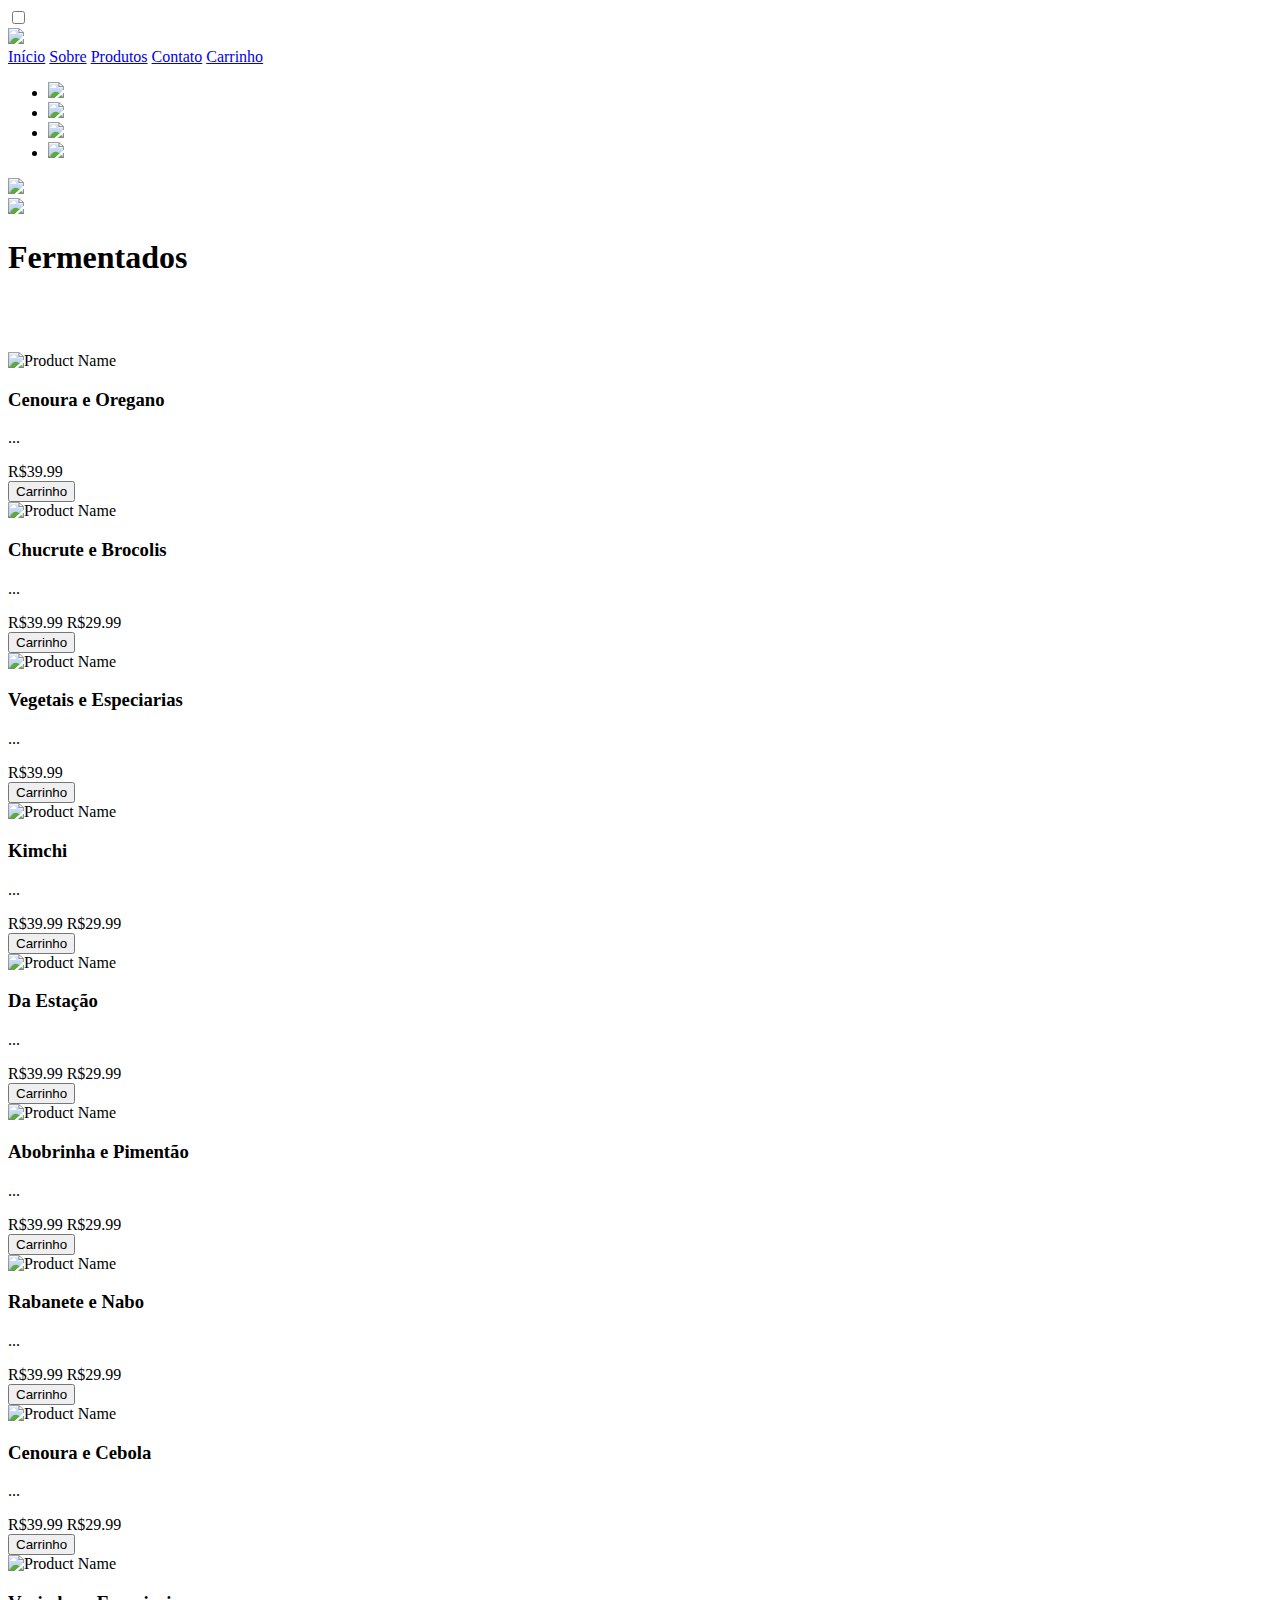
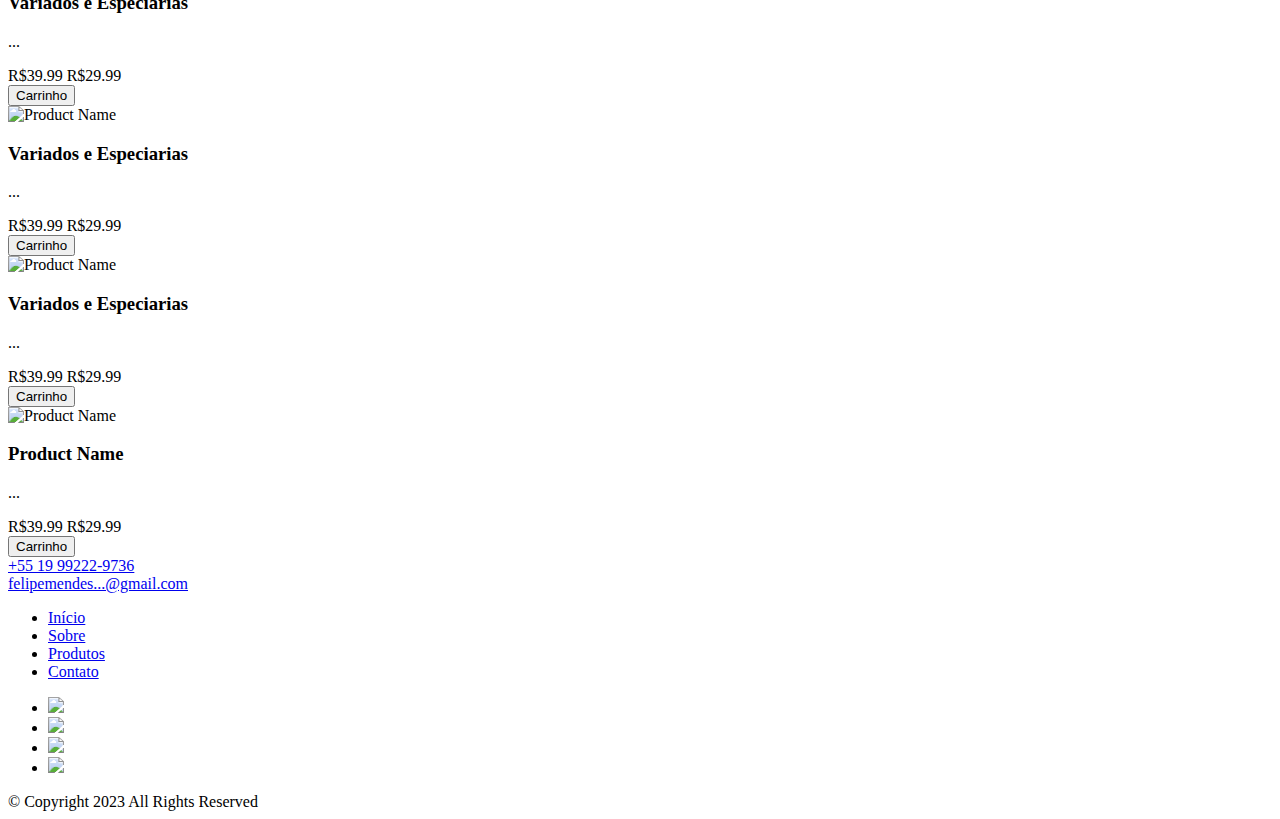
==== commit 7164b6e6: "entra ae" ====
--- a/index.html
+++ b/index.html
@@ -62,23 +62,29 @@
 
     <div id="main">
         <article>
+            <div class="thirteen">
+                <h1>Fermentados</h1>
+                <br />
+                <br />
+                <br />
+            </div>
             <div class="product-container">
 
                 <div class="product-card">
                     <img src="../artedefermentar/img/product1.png" alt="Product Name" class="product-image">
                     <h3 class="product-name">Cenoura e Oregano</h3>
-                    <p class="product-description">Sal e Oregano fresco.</p>
-                    <div class="product-price">R$99.99</div>
+                    <p class="product-description">...</p>
+                    <div class="product-price">R$39.99</div>
                     <button class="add-to-cart-button">Carrinho</button>
                 </div>
 
                 <div class="product-card">
                     <img src="../artedefermentar/img/product2.png" alt="Product Name" class="product-image">
                     <h3 class="product-name">Chucrute e Brocolis</h3>
-                    <p class="product-description">Chucrute de Repolho Branco</p>
-                    <div class="product-price">
-                        <span class="original-price">R$99.99</span>
-                        <span class="discount-price">R$79.99</span>
+                    <p class="product-description">...</p>
+                    <div class="product-price">
+                        <span class="original-price">R$39.99</span>
+                        <span class="discount-price">R$29.99</span>
                     </div>
                     <button class="add-to-cart-button">Carrinho</button>
                 </div>
@@ -86,98 +92,98 @@
                 <div class="product-card">
                     <img src="../artedefermentar/img/product3.png" alt="Product Name" class="product-image">
                     <h3 class="product-name">Vegetais e Especiarias</h3>
-                    <p class="product-description">Cenoura, Couve Flor, Repolho Roxo, Alho, Pimenta, Semente de Mostarda, Louro. </p>
-                    <div class="product-price">R$99.99</div>
+                    <p class="product-description">...</p>
+                    <div class="product-price">R$39.99</div>
                     <button class="add-to-cart-button">Carrinho</button>
                 </div>
 
                 <div class="product-card">
                     <img src="../artedefermentar/img/product4.png" alt="Product Name" class="product-image">
-                    <h3 class="product-name">Product Name</h3>
-                    <p class="product-description">Product Description</p>
-                    <div class="product-price">
-                        <span class="original-price">R$99.99</span>
-                        <span class="discount-price">R$79.99</span>
-                    </div> <button class="add-to-cart-button">Carrinho</button>
-                </div>
-
-                <div class="product-card">
-                    <img src="../artedefermentar/img/product4.png" alt="Product Name" class="product-image">
-                    <h3 class="product-name">Product Name</h3>
-                    <p class="product-description">Product Description</p>
-                    <div class="product-price">
-                        <span class="original-price">R$99.99</span>
-                        <span class="discount-price">R$79.99</span>
+                    <h3 class="product-name">Kimchi</h3>
+                    <p class="product-description">...</p>
+                    <div class="product-price">
+                        <span class="original-price">R$39.99</span>
+                        <span class="discount-price">R$29.99</span>
                     </div> <button class="add-to-cart-button">Carrinho</button>
                 </div>
 
                 <div class="product-card">
                     <img src="../artedefermentar/img/product5.png" alt="Product Name" class="product-image">
-                    <h3 class="product-name">Product Name</h3>
-                    <p class="product-description">Product Description</p>
-                    <div class="product-price">
-                        <span class="original-price">R$99.99</span>
-                        <span class="discount-price">R$79.99</span>
+                    <h3 class="product-name">Da Estação</h3>
+                    <p class="product-description">...</p>
+                    <div class="product-price">
+                        <span class="original-price">R$39.99</span>
+                        <span class="discount-price">R$29.99</span>
                     </div> <button class="add-to-cart-button">Carrinho</button>
                 </div>
 
                 <div class="product-card">
                     <img src="../artedefermentar/img/product6.png" alt="Product Name" class="product-image">
-                    <h3 class="product-name">Product Name</h3>
-                    <p class="product-description">Product Description</p>
-                    <div class="product-price">
-                        <span class="original-price">R$99.99</span>
-                        <span class="discount-price">R$79.99</span>
+                    <h3 class="product-name">Abobrinha e Pimentão</h3>
+                    <p class="product-description">...</p>
+                    <div class="product-price">
+                        <span class="original-price">R$39.99</span>
+                        <span class="discount-price">R$29.99</span>
                     </div> <button class="add-to-cart-button">Carrinho</button>
                 </div>
 
                 <div class="product-card">
                     <img src="../artedefermentar/img/product7.png" alt="Product Name" class="product-image">
-                    <h3 class="product-name">Product Name</h3>
-                    <p class="product-description">Product Description</p>
-                    <div class="product-price">
-                        <span class="original-price">R$99.99</span>
-                        <span class="discount-price">R$79.99</span>
+                    <h3 class="product-name">Rabanete e Nabo</h3>
+                    <p class="product-description">...</p>
+                    <div class="product-price">
+                        <span class="original-price">R$39.99</span>
+                        <span class="discount-price">R$29.99</span>
                     </div> <button class="add-to-cart-button">Carrinho</button>
                 </div>
 
                 <div class="product-card">
                     <img src="../artedefermentar/img/product8.png" alt="Product Name" class="product-image">
-                    <h3 class="product-name">Product Name</h3>
-                    <p class="product-description">Product Description</p>
-                    <div class="product-price">
-                        <span class="original-price">R$99.99</span>
-                        <span class="discount-price">R$79.99</span>
+                    <h3 class="product-name">Cenoura e Cebola</h3>
+                    <p class="product-description">...</p>
+                    <div class="product-price">
+                        <span class="original-price">R$39.99</span>
+                        <span class="discount-price">R$29.99</span>
                     </div> <button class="add-to-cart-button">Carrinho</button>
                 </div>
 
                 <div class="product-card">
                     <img src="../artedefermentar/img/product9.png" alt="Product Name" class="product-image">
-                    <h3 class="product-name">Product Name</h3>
-                    <p class="product-description">Product Description</p>
-                    <div class="product-price">
-                        <span class="original-price">R$99.99</span>
-                        <span class="discount-price">R$79.99</span>
+                    <h3 class="product-name">Variados e Especiarias</h3>
+                    <p class="product-description">...</p>
+                    <div class="product-price">
+                        <span class="original-price">R$39.99</span>
+                        <span class="discount-price">R$29.99</span>
+                    </div> <button class="add-to-cart-button">Carrinho</button>
+                </div>
+
+                <div class="product-card">
+                    <img src="../artedefermentar/img/product10.png" alt="Product Name" class="product-image">
+                    <h3 class="product-name">Variados e Especiarias</h3>
+                    <p class="product-description">...</p>
+                    <div class="product-price">
+                        <span class="original-price">R$39.99</span>
+                        <span class="discount-price">R$29.99</span>
+                    </div> <button class="add-to-cart-button">Carrinho</button>
+                </div>
+
+                <div class="product-card">
+                    <img src="../artedefermentar/img/product10.png" alt="Product Name" class="product-image">
+                    <h3 class="product-name">Variados e Especiarias</h3>
+                    <p class="product-description">...</p>
+                    <div class="product-price">
+                        <span class="original-price">R$39.99</span>
+                        <span class="discount-price">R$29.99</span>
                     </div> <button class="add-to-cart-button">Carrinho</button>
                 </div>
 
                 <div class="product-card">
                     <img src="../artedefermentar/img/product10.png" alt="Product Name" class="product-image">
                     <h3 class="product-name">Product Name</h3>
-                    <p class="product-description">Product Description</p>
-                    <div class="product-price">
-                        <span class="original-price">R$99.99</span>
-                        <span class="discount-price">R$79.99</span>
-                    </div> <button class="add-to-cart-button">Carrinho</button>
-                </div>
-
-                <div class="product-card">
-                    <img src="../artedefermentar/img/product10.png" alt="Product Name" class="product-image">
-                    <h3 class="product-name">Product Name</h3>
-                    <p class="product-description">Product Description</p>
-                    <div class="product-price">
-                        <span class="original-price">R$99.99</span>
-                        <span class="discount-price">R$79.99</span>
+                    <p class="product-description">...</p>
+                    <div class="product-price">
+                        <span class="original-price">R$39.99</span>
+                        <span class="discount-price">R$29.99</span>
                     </div> <button class="add-to-cart-button">Carrinho</button>
                 </div>
 
